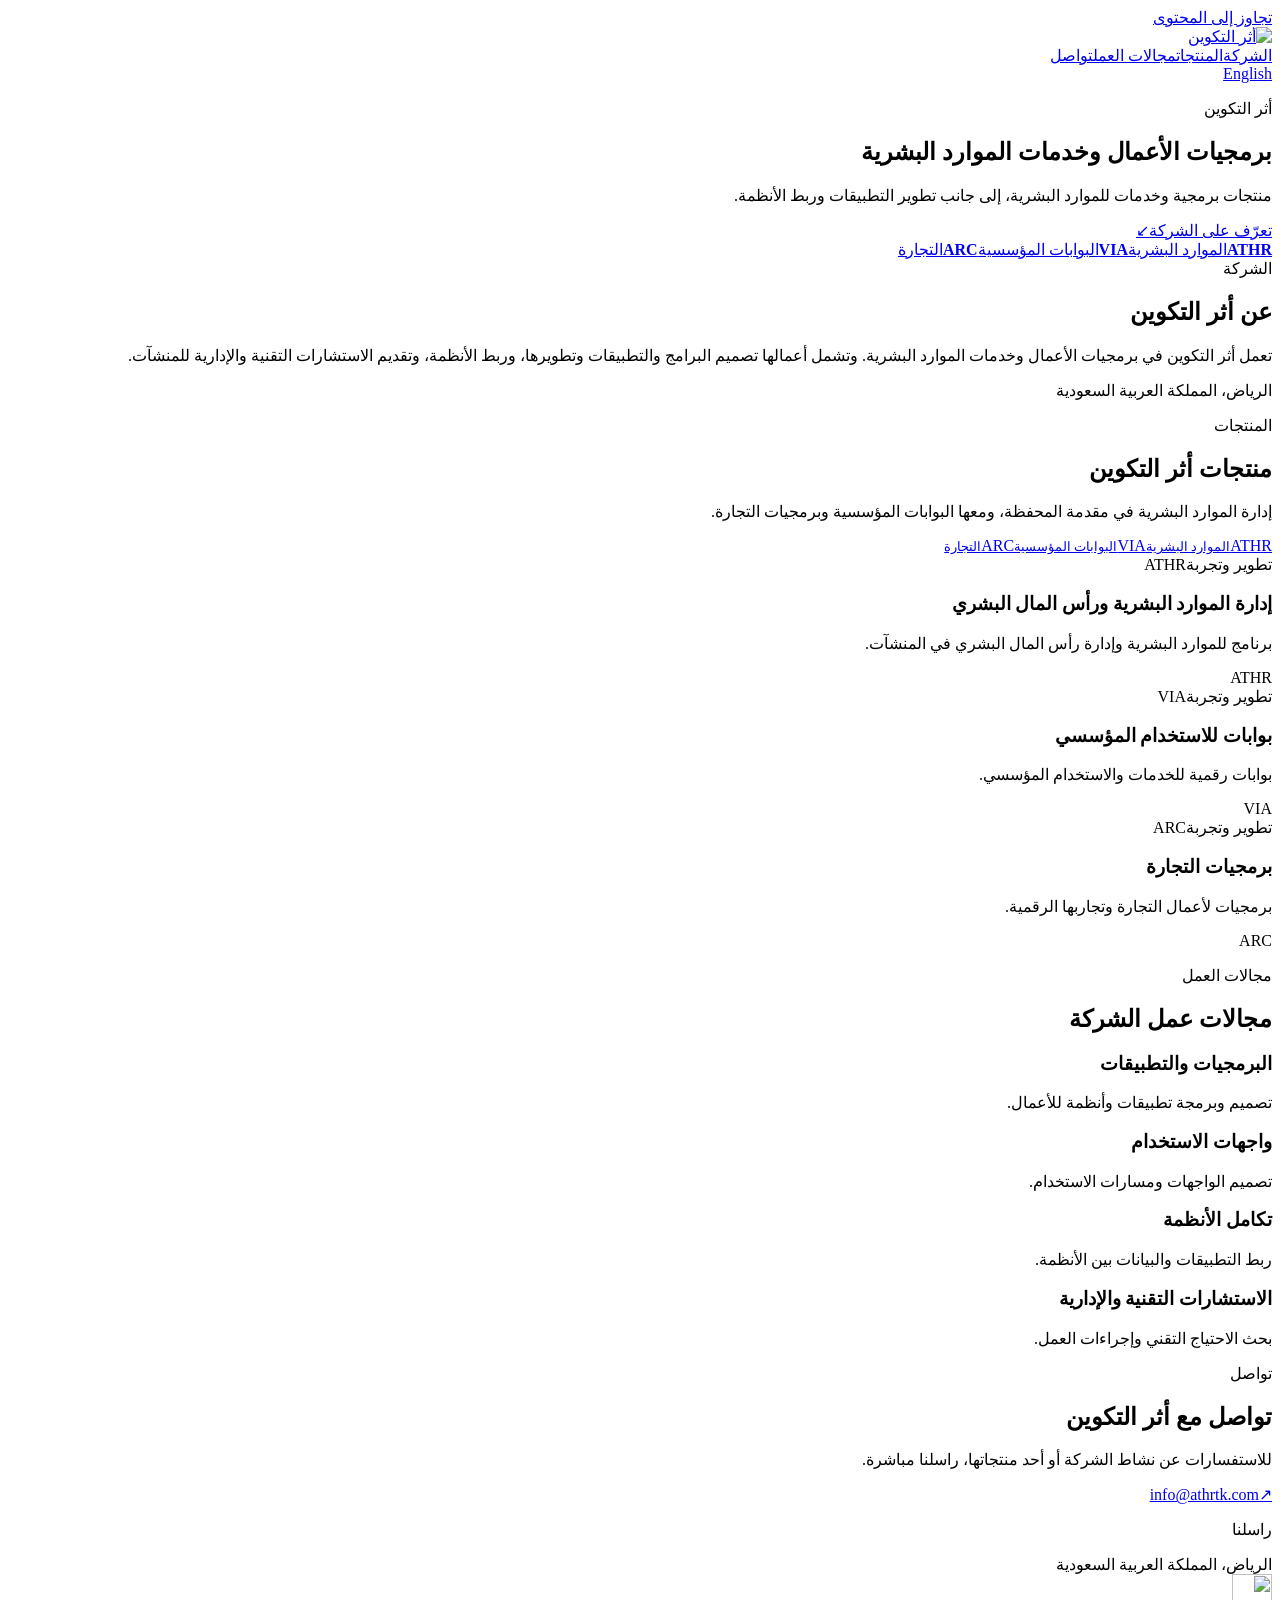
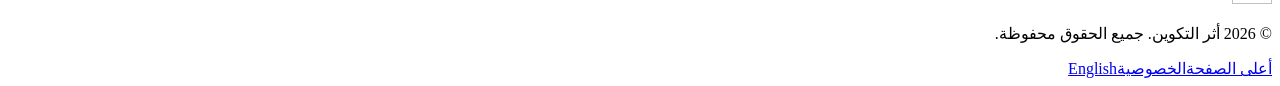
==== site/index.html @ 73ec8930 "Publish approved bilingual Athar Altakwin company site" ====
<!DOCTYPE html>

<html dir="rtl" lang="ar"><head><meta charset="utf-8"/><meta content="width=device-width, initial-scale=1" name="viewport"/><title>أثر التكوين | برمجيات الأعمال وخدمات الموارد البشرية</title><meta content="منتجات برمجية وخدمات للموارد البشرية، إلى جانب تطوير التطبيقات وربط الأنظمة." name="description"/><meta content="#000000" name="theme-color"/><link href="/assets/option-two.css" rel="stylesheet"/><link as="font" crossorigin="" href="/assets/cairo-arabic.woff2" rel="preload" type="font/woff2"/><link href="/assets/athar-icon.svg" rel="icon"/><link href="https://athrtk.com/" rel="canonical"/><link href="https://athrtk.com/" hreflang="ar-SA" rel="alternate"/><link href="https://athrtk.com/en/" hreflang="en" rel="alternate"/><meta content="أثر التكوين" property="og:site_name"/><meta content="برمجيات الأعمال وخدمات الموارد البشرية" property="og:title"/><meta content="منتجات برمجية وخدمات للموارد البشرية، إلى جانب تطوير التطبيقات وربط الأنظمة." property="og:description"/><meta content="https://athrtk.com/assets/og.png" property="og:image"/><meta content="ar_SA" property="og:locale"/><script type="application/ld+json">{"@context": "https://schema.org", "@type": "Organization", "name": "Athar Altakwin", "alternateName": "أثر التكوين", "url": "https://athrtk.com/", "email": "info@athrtk.com", "address": {"@type": "PostalAddress", "addressLocality": "Riyadh", "addressCountry": "SA"}}</script><script defer="" src="/assets/option-two.js"></script></head>
<body class="voice-1"><a class="skip" href="#main">تجاوز إلى المحتوى</a>
<header class="masthead" id="top"><a class="brand" href="/"><img alt="أثر التكوين" height="43" src="/assets/athar-wordmark-arabic.svg" width="180"/></a><nav aria-label="التنقل الرئيسي"><a href="#about">الشركة</a><a href="#products">المنتجات</a><a href="#services">مجالات العمل</a><a href="#contact">تواصل</a></nav><a class="language" href="/en/" lang="en">English</a></header>
<main id="main">
<section aria-labelledby="hero-title" class="cover"><div aria-hidden="true" class="cover-pattern"></div><div class="cover-content"><p class="location">أثر التكوين</p><h1 id="hero-title">برمجيات الأعمال وخدمات الموارد البشرية</h1><div class="cover-bottom"><p>منتجات برمجية وخدمات للموارد البشرية، إلى جانب تطوير التطبيقات وربط الأنظمة.</p><a class="primary-link" href="#about"><span class="cta-label">تعرّف على الشركة</span><span aria-hidden="true" class="link-arrow">↙</span></a></div></div><div class="cover-index"><a href="#athr"><b dir="ltr" lang="en">ATHR</b><span>الموارد البشرية</span></a><a href="#via"><b dir="ltr" lang="en">VIA</b><span>البوابات المؤسسية</span></a><a href="#arc"><b dir="ltr" lang="en">ARC</b><span>التجارة</span></a></div></section><section class="company wrap" id="about"><div class="section-label">الشركة</div><div><h2>عن أثر التكوين</h2><p>تعمل أثر التكوين في برمجيات الأعمال وخدمات الموارد البشرية. وتشمل أعمالها تصميم البرامج والتطبيقات وتطويرها، وربط الأنظمة، وتقديم الاستشارات التقنية والإدارية للمنشآت.</p><span class="company-place">الرياض، المملكة العربية السعودية</span></div></section><section class="portfolio" id="products"><div class="portfolio-head wrap"><p class="section-label">المنتجات</p><div><h2>منتجات أثر التكوين</h2><p>إدارة الموارد البشرية في مقدمة المحفظة، ومعها البوابات المؤسسية وبرمجيات التجارة.</p></div></div><div class="story wrap"><nav aria-label="دليل المنتجات" class="story-rail"><div aria-hidden="true" class="rail-progress"><i></i></div><a data-chapter="athr" href="#athr"><span dir="ltr" lang="en">ATHR</span><small>الموارد البشرية</small></a><a data-chapter="via" href="#via"><span dir="ltr" lang="en">VIA</span><small>البوابات المؤسسية</small></a><a data-chapter="arc" href="#arc"><span dir="ltr" lang="en">ARC</span><small>التجارة</small></a></nav><div class="chapters"><article aria-labelledby="title-ATHR" class="chapter" id="athr"><div class="chapter-top"><span class="product-stage">تطوير وتجربة</span><span class="chapter-name" dir="ltr" lang="en">ATHR</span></div><div class="chapter-body"><h3 id="title-ATHR">إدارة الموارد البشرية ورأس المال البشري</h3><p>برنامج للموارد البشرية وإدارة رأس المال البشري في المنشآت.</p></div><div aria-hidden="true" class="chapter-word"><bdi dir="ltr" lang="en">ATHR</bdi></div></article><article aria-labelledby="title-VIA" class="chapter" id="via"><div class="chapter-top"><span class="product-stage">تطوير وتجربة</span><span class="chapter-name" dir="ltr" lang="en">VIA</span></div><div class="chapter-body"><h3 id="title-VIA">بوابات للاستخدام المؤسسي</h3><p>بوابات رقمية للخدمات والاستخدام المؤسسي.</p></div><div aria-hidden="true" class="chapter-word"><bdi dir="ltr" lang="en">VIA</bdi></div></article><article aria-labelledby="title-ARC" class="chapter" id="arc"><div class="chapter-top"><span class="product-stage">تطوير وتجربة</span><span class="chapter-name" dir="ltr" lang="en">ARC</span></div><div class="chapter-body"><h3 id="title-ARC">برمجيات التجارة</h3><p>برمجيات لأعمال التجارة وتجاربها الرقمية.</p></div><div aria-hidden="true" class="chapter-word"><bdi dir="ltr" lang="en">ARC</bdi></div></article></div></div></section><section class="services wrap" id="services"><div><p class="section-label">مجالات العمل</p><h2>مجالات عمل الشركة</h2></div><div><div class="service-row"><h3>البرمجيات والتطبيقات</h3><p>تصميم وبرمجة تطبيقات وأنظمة للأعمال.</p></div><div class="service-row"><h3>واجهات الاستخدام</h3><p>تصميم الواجهات ومسارات الاستخدام.</p></div><div class="service-row"><h3>تكامل الأنظمة</h3><p>ربط التطبيقات والبيانات بين الأنظمة.</p></div><div class="service-row"><h3>الاستشارات التقنية والإدارية</h3><p>بحث الاحتياج التقني وإجراءات العمل.</p></div></div></section><section class="contact" id="contact"><div class="wrap contact-grid"><div><p class="section-label">تواصل</p><h2>تواصل مع أثر التكوين</h2><p>للاستفسارات عن نشاط الشركة أو أحد منتجاتها، راسلنا مباشرة.</p></div><div class="contact-action"><a class="email" dir="ltr" href="mailto:info@athrtk.com">info@athrtk.com<span aria-hidden="true">↗</span></a><p>راسلنا</p><span>الرياض، المملكة العربية السعودية</span></div></div></section></main>
<footer class="footer wrap"><img alt="" height="30" src="/assets/athar-icon.svg" width="40"/><p>© 2026 أثر التكوين. جميع الحقوق محفوظة.</p><nav aria-label="روابط التذييل"><a href="#top">أعلى الصفحة</a><a href="/privacy/">الخصوصية</a><a href="/en/" lang="en">English</a></nav></footer></body></html>
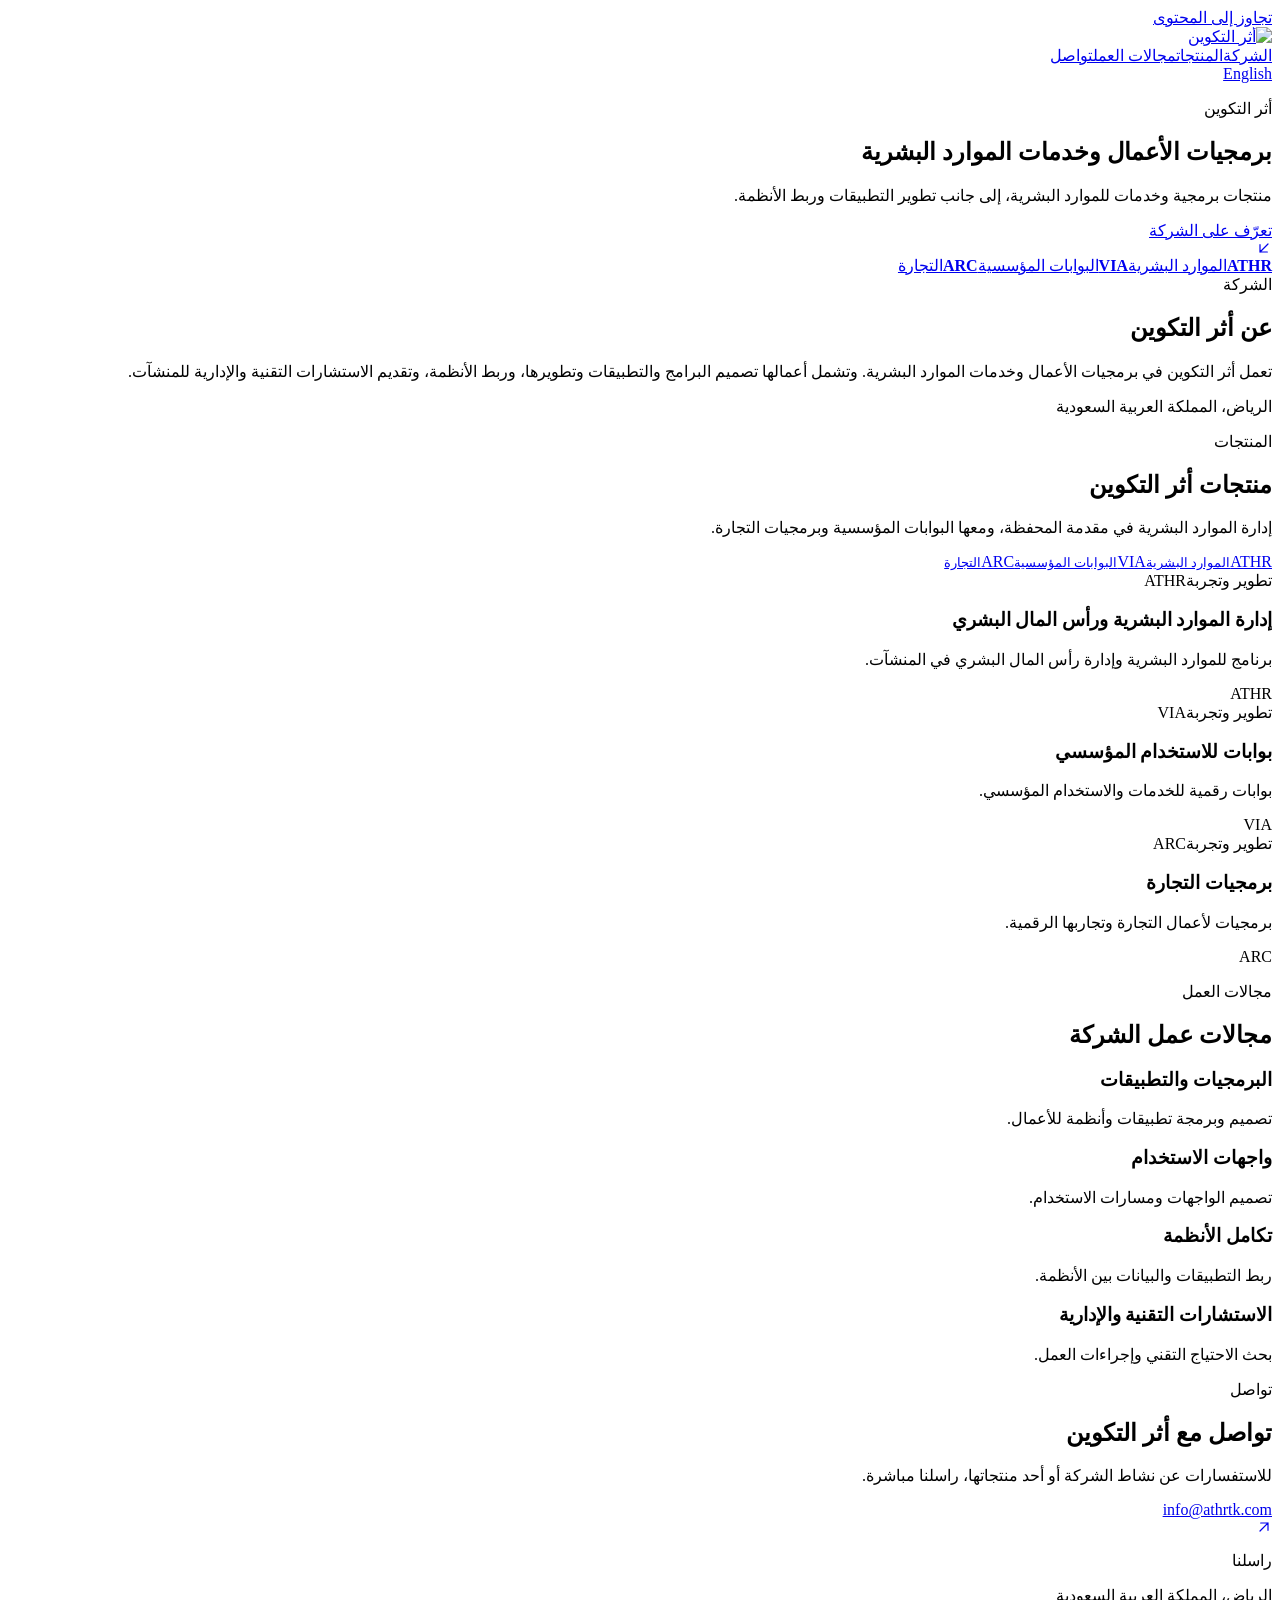
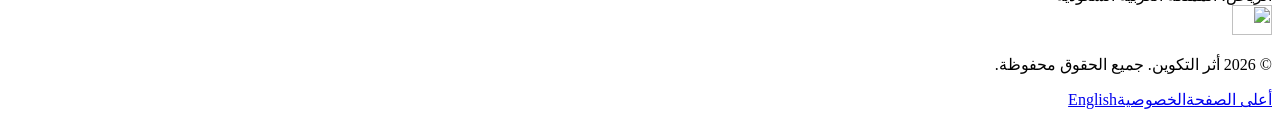
==== commit 2b01c95c: "Replace emoji-capable arrows with inline SVG icons" ====
--- a/site/index.html
+++ b/site/index.html
@@ -4,5 +4,5 @@
 <body class="voice-1"><a class="skip" href="#main">تجاوز إلى المحتوى</a>
 <header class="masthead" id="top"><a class="brand" href="/"><img alt="أثر التكوين" height="43" src="/assets/athar-wordmark-arabic.svg" width="180"/></a><nav aria-label="التنقل الرئيسي"><a href="#about">الشركة</a><a href="#products">المنتجات</a><a href="#services">مجالات العمل</a><a href="#contact">تواصل</a></nav><a class="language" href="/en/" lang="en">English</a></header>
 <main id="main">
-<section aria-labelledby="hero-title" class="cover"><div aria-hidden="true" class="cover-pattern"></div><div class="cover-content"><p class="location">أثر التكوين</p><h1 id="hero-title">برمجيات الأعمال وخدمات الموارد البشرية</h1><div class="cover-bottom"><p>منتجات برمجية وخدمات للموارد البشرية، إلى جانب تطوير التطبيقات وربط الأنظمة.</p><a class="primary-link" href="#about"><span class="cta-label">تعرّف على الشركة</span><span aria-hidden="true" class="link-arrow">↙</span></a></div></div><div class="cover-index"><a href="#athr"><b dir="ltr" lang="en">ATHR</b><span>الموارد البشرية</span></a><a href="#via"><b dir="ltr" lang="en">VIA</b><span>البوابات المؤسسية</span></a><a href="#arc"><b dir="ltr" lang="en">ARC</b><span>التجارة</span></a></div></section><section class="company wrap" id="about"><div class="section-label">الشركة</div><div><h2>عن أثر التكوين</h2><p>تعمل أثر التكوين في برمجيات الأعمال وخدمات الموارد البشرية. وتشمل أعمالها تصميم البرامج والتطبيقات وتطويرها، وربط الأنظمة، وتقديم الاستشارات التقنية والإدارية للمنشآت.</p><span class="company-place">الرياض، المملكة العربية السعودية</span></div></section><section class="portfolio" id="products"><div class="portfolio-head wrap"><p class="section-label">المنتجات</p><div><h2>منتجات أثر التكوين</h2><p>إدارة الموارد البشرية في مقدمة المحفظة، ومعها البوابات المؤسسية وبرمجيات التجارة.</p></div></div><div class="story wrap"><nav aria-label="دليل المنتجات" class="story-rail"><div aria-hidden="true" class="rail-progress"><i></i></div><a data-chapter="athr" href="#athr"><span dir="ltr" lang="en">ATHR</span><small>الموارد البشرية</small></a><a data-chapter="via" href="#via"><span dir="ltr" lang="en">VIA</span><small>البوابات المؤسسية</small></a><a data-chapter="arc" href="#arc"><span dir="ltr" lang="en">ARC</span><small>التجارة</small></a></nav><div class="chapters"><article aria-labelledby="title-ATHR" class="chapter" id="athr"><div class="chapter-top"><span class="product-stage">تطوير وتجربة</span><span class="chapter-name" dir="ltr" lang="en">ATHR</span></div><div class="chapter-body"><h3 id="title-ATHR">إدارة الموارد البشرية ورأس المال البشري</h3><p>برنامج للموارد البشرية وإدارة رأس المال البشري في المنشآت.</p></div><div aria-hidden="true" class="chapter-word"><bdi dir="ltr" lang="en">ATHR</bdi></div></article><article aria-labelledby="title-VIA" class="chapter" id="via"><div class="chapter-top"><span class="product-stage">تطوير وتجربة</span><span class="chapter-name" dir="ltr" lang="en">VIA</span></div><div class="chapter-body"><h3 id="title-VIA">بوابات للاستخدام المؤسسي</h3><p>بوابات رقمية للخدمات والاستخدام المؤسسي.</p></div><div aria-hidden="true" class="chapter-word"><bdi dir="ltr" lang="en">VIA</bdi></div></article><article aria-labelledby="title-ARC" class="chapter" id="arc"><div class="chapter-top"><span class="product-stage">تطوير وتجربة</span><span class="chapter-name" dir="ltr" lang="en">ARC</span></div><div class="chapter-body"><h3 id="title-ARC">برمجيات التجارة</h3><p>برمجيات لأعمال التجارة وتجاربها الرقمية.</p></div><div aria-hidden="true" class="chapter-word"><bdi dir="ltr" lang="en">ARC</bdi></div></article></div></div></section><section class="services wrap" id="services"><div><p class="section-label">مجالات العمل</p><h2>مجالات عمل الشركة</h2></div><div><div class="service-row"><h3>البرمجيات والتطبيقات</h3><p>تصميم وبرمجة تطبيقات وأنظمة للأعمال.</p></div><div class="service-row"><h3>واجهات الاستخدام</h3><p>تصميم الواجهات ومسارات الاستخدام.</p></div><div class="service-row"><h3>تكامل الأنظمة</h3><p>ربط التطبيقات والبيانات بين الأنظمة.</p></div><div class="service-row"><h3>الاستشارات التقنية والإدارية</h3><p>بحث الاحتياج التقني وإجراءات العمل.</p></div></div></section><section class="contact" id="contact"><div class="wrap contact-grid"><div><p class="section-label">تواصل</p><h2>تواصل مع أثر التكوين</h2><p>للاستفسارات عن نشاط الشركة أو أحد منتجاتها، راسلنا مباشرة.</p></div><div class="contact-action"><a class="email" dir="ltr" href="mailto:info@athrtk.com">info@athrtk.com<span aria-hidden="true">↗</span></a><p>راسلنا</p><span>الرياض، المملكة العربية السعودية</span></div></div></section></main>
+<section aria-labelledby="hero-title" class="cover"><div aria-hidden="true" class="cover-pattern"></div><div class="cover-content"><p class="location">أثر التكوين</p><h1 id="hero-title">برمجيات الأعمال وخدمات الموارد البشرية</h1><div class="cover-bottom"><p>منتجات برمجية وخدمات للموارد البشرية، إلى جانب تطوير التطبيقات وربط الأنظمة.</p><a class="primary-link" href="#about"><span class="cta-label">تعرّف على الشركة</span><span aria-hidden="true" class="link-arrow"><svg xmlns="http://www.w3.org/2000/svg" viewBox="0 0 24 24" width="1em" height="1em" fill="none" stroke="currentColor" stroke-width="1.8" stroke-linecap="round" stroke-linejoin="round" aria-hidden="true" focusable="false" style="display:block"><path d="M18 6 6 18M6 7v11h11"></path></svg></span></a></div></div><div class="cover-index"><a href="#athr"><b dir="ltr" lang="en">ATHR</b><span>الموارد البشرية</span></a><a href="#via"><b dir="ltr" lang="en">VIA</b><span>البوابات المؤسسية</span></a><a href="#arc"><b dir="ltr" lang="en">ARC</b><span>التجارة</span></a></div></section><section class="company wrap" id="about"><div class="section-label">الشركة</div><div><h2>عن أثر التكوين</h2><p>تعمل أثر التكوين في برمجيات الأعمال وخدمات الموارد البشرية. وتشمل أعمالها تصميم البرامج والتطبيقات وتطويرها، وربط الأنظمة، وتقديم الاستشارات التقنية والإدارية للمنشآت.</p><span class="company-place">الرياض، المملكة العربية السعودية</span></div></section><section class="portfolio" id="products"><div class="portfolio-head wrap"><p class="section-label">المنتجات</p><div><h2>منتجات أثر التكوين</h2><p>إدارة الموارد البشرية في مقدمة المحفظة، ومعها البوابات المؤسسية وبرمجيات التجارة.</p></div></div><div class="story wrap"><nav aria-label="دليل المنتجات" class="story-rail"><div aria-hidden="true" class="rail-progress"><i></i></div><a data-chapter="athr" href="#athr"><span dir="ltr" lang="en">ATHR</span><small>الموارد البشرية</small></a><a data-chapter="via" href="#via"><span dir="ltr" lang="en">VIA</span><small>البوابات المؤسسية</small></a><a data-chapter="arc" href="#arc"><span dir="ltr" lang="en">ARC</span><small>التجارة</small></a></nav><div class="chapters"><article aria-labelledby="title-ATHR" class="chapter" id="athr"><div class="chapter-top"><span class="product-stage">تطوير وتجربة</span><span class="chapter-name" dir="ltr" lang="en">ATHR</span></div><div class="chapter-body"><h3 id="title-ATHR">إدارة الموارد البشرية ورأس المال البشري</h3><p>برنامج للموارد البشرية وإدارة رأس المال البشري في المنشآت.</p></div><div aria-hidden="true" class="chapter-word"><bdi dir="ltr" lang="en">ATHR</bdi></div></article><article aria-labelledby="title-VIA" class="chapter" id="via"><div class="chapter-top"><span class="product-stage">تطوير وتجربة</span><span class="chapter-name" dir="ltr" lang="en">VIA</span></div><div class="chapter-body"><h3 id="title-VIA">بوابات للاستخدام المؤسسي</h3><p>بوابات رقمية للخدمات والاستخدام المؤسسي.</p></div><div aria-hidden="true" class="chapter-word"><bdi dir="ltr" lang="en">VIA</bdi></div></article><article aria-labelledby="title-ARC" class="chapter" id="arc"><div class="chapter-top"><span class="product-stage">تطوير وتجربة</span><span class="chapter-name" dir="ltr" lang="en">ARC</span></div><div class="chapter-body"><h3 id="title-ARC">برمجيات التجارة</h3><p>برمجيات لأعمال التجارة وتجاربها الرقمية.</p></div><div aria-hidden="true" class="chapter-word"><bdi dir="ltr" lang="en">ARC</bdi></div></article></div></div></section><section class="services wrap" id="services"><div><p class="section-label">مجالات العمل</p><h2>مجالات عمل الشركة</h2></div><div><div class="service-row"><h3>البرمجيات والتطبيقات</h3><p>تصميم وبرمجة تطبيقات وأنظمة للأعمال.</p></div><div class="service-row"><h3>واجهات الاستخدام</h3><p>تصميم الواجهات ومسارات الاستخدام.</p></div><div class="service-row"><h3>تكامل الأنظمة</h3><p>ربط التطبيقات والبيانات بين الأنظمة.</p></div><div class="service-row"><h3>الاستشارات التقنية والإدارية</h3><p>بحث الاحتياج التقني وإجراءات العمل.</p></div></div></section><section class="contact" id="contact"><div class="wrap contact-grid"><div><p class="section-label">تواصل</p><h2>تواصل مع أثر التكوين</h2><p>للاستفسارات عن نشاط الشركة أو أحد منتجاتها، راسلنا مباشرة.</p></div><div class="contact-action"><a class="email" dir="ltr" href="mailto:info@athrtk.com">info@athrtk.com<span aria-hidden="true"><svg xmlns="http://www.w3.org/2000/svg" viewBox="0 0 24 24" width="1em" height="1em" fill="none" stroke="currentColor" stroke-width="1.8" stroke-linecap="round" stroke-linejoin="round" aria-hidden="true" focusable="false" style="display:block"><path d="M6 18 18 6M7 6h11v11"></path></svg></span></a><p>راسلنا</p><span>الرياض، المملكة العربية السعودية</span></div></div></section></main>
 <footer class="footer wrap"><img alt="" height="30" src="/assets/athar-icon.svg" width="40"/><p>© 2026 أثر التكوين. جميع الحقوق محفوظة.</p><nav aria-label="روابط التذييل"><a href="#top">أعلى الصفحة</a><a href="/privacy/">الخصوصية</a><a href="/en/" lang="en">English</a></nav></footer></body></html>
